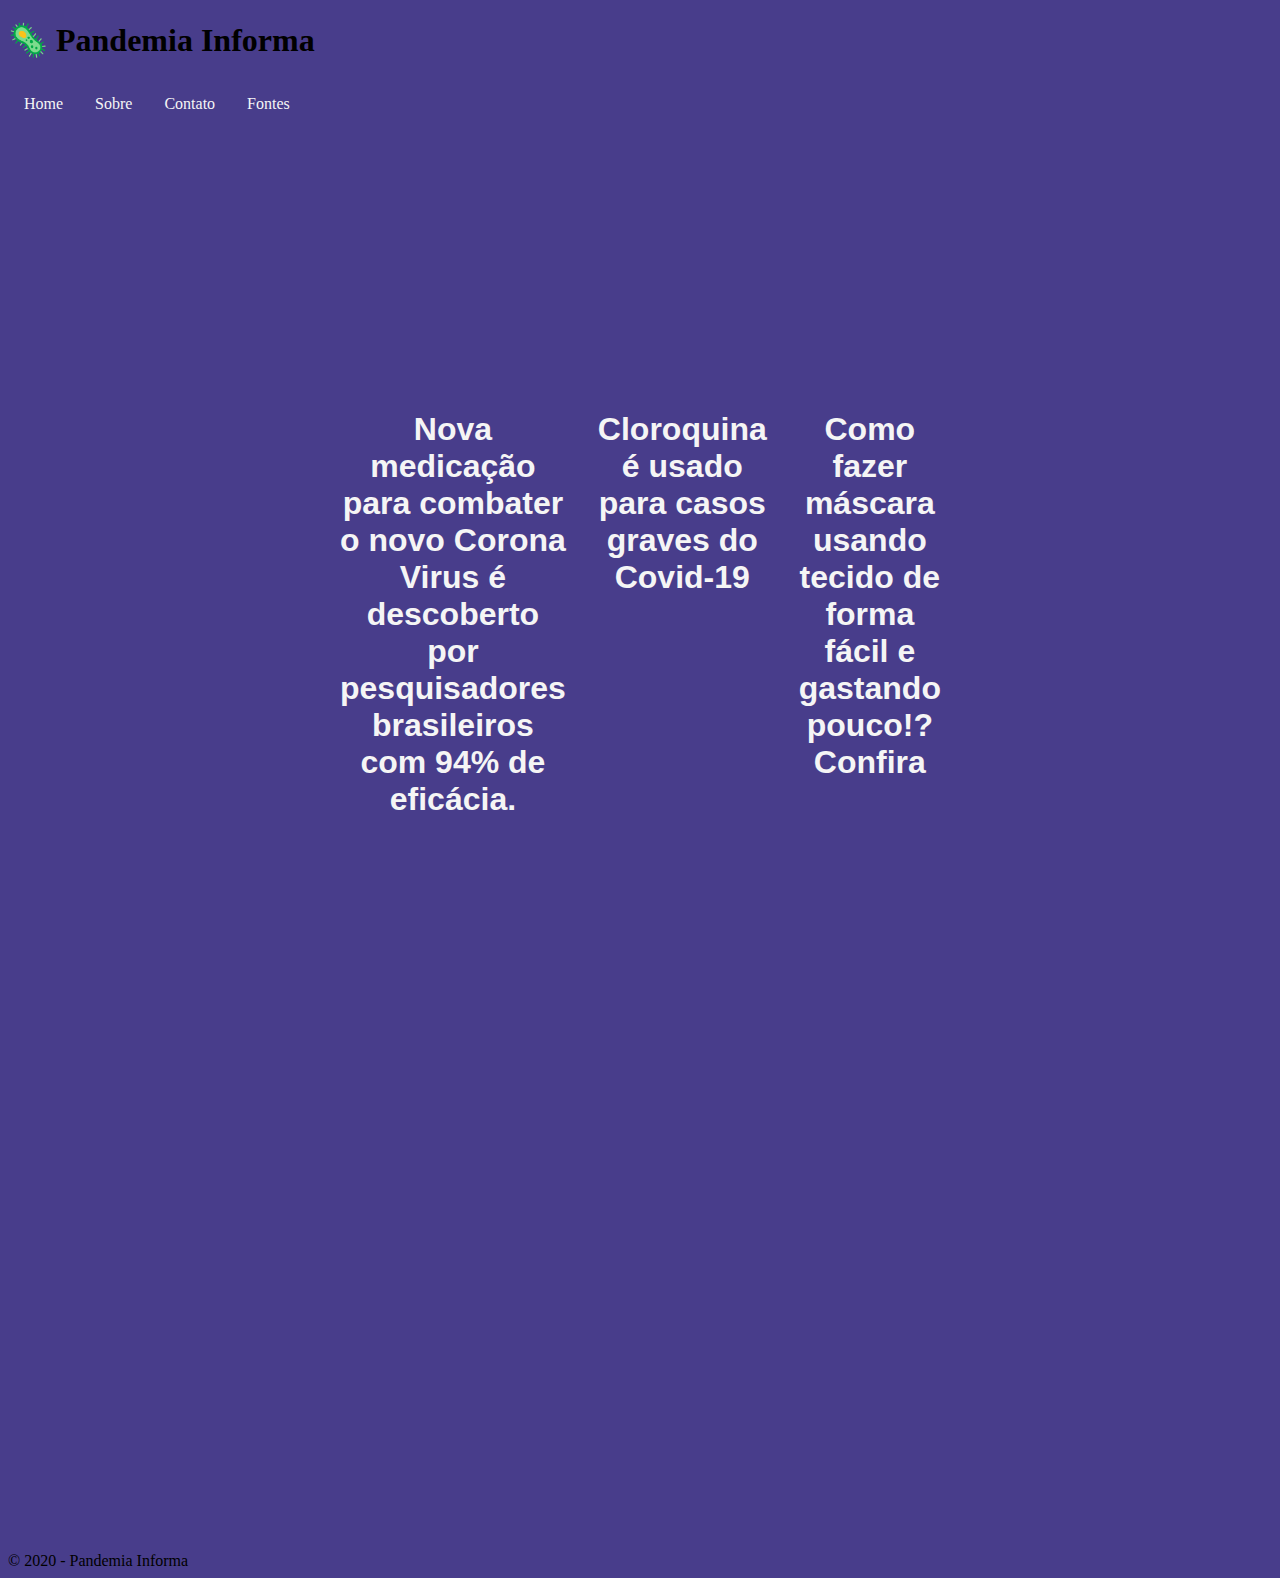
==== index.html @ bdaa9969 "Add files via upload" ====
<!DOCTYPE html>
<html>

<head>
    <meta charset="UTF-8">
    <meta name="viewport" content="width=device-width, initial-scale=1">
    <title> Informe Corona </title>
    <link rel="stylesheet" href="estilo.css"</link>
    
    
</head>

<body>
  <div id="Home"><h1> 🦠 Pandemia Informa </h1></div>
  
  <div id="navbar">
    <div> <a href="index.html"> Home </a></div>
    <div> <a href="about.html"> Sobre </a></div>
    <div> <a href="contato.html"> Contato </a></div>
    <div> <a href="fonte.html"> Fontes </a></div>
    </div>
    
  <div id="content">
   <div class="Corona1"> 
    <h1>
    <a href="https://www.google.com/url?sa=t&source=web&rct=j&url=https://www.em.com.br/app/noticia/nacional/2020/04/15/interna_nacional,1138785/amp.html&ved=2ahUKEwjA266C5fXoAhXBIbkGHTscBDUQFjACegQIBRAB&usg=AOvVaw38Ry32bZhAJDTVhmfmdTCT&ampcf=1"> Nova medicação para combater o novo Corona Virus é descoberto por pesquisadores brasileiros com 94% de eficácia. </a></h1>
    </div>
    
    <div class="Corona2">
      <h1> <a href="https://noticias.r7.com/saude/ministerio-autoriza-cloroquina-para-casos-graves-de-covid-19-25032020"> Cloroquina é usado para casos graves do Covid-19 </a> </h1>
      </div>
      
    <div class="Corona3">
      <h1><a href="https://www.artesanatopassoapassoja.com.br/como-fazer-mascara-de-tecido-protecao/">  Como fazer máscara usando tecido de forma fácil e gastando pouco!? Confira </a></h1> </br>
      </div>
    </div>
      
   
      
      <div id="midia">
      <iframe src<iframe width="410" height="350" src="https://www.youtube.com/embed/fC9n9oaolnU" frameborder="0" allow="accelerometer; autoplay; encrypted-media; gyroscope; picture-in-picture" allowfullscreen></iframe>
      <iframe width="410" height="350" src="https://www.youtube.com/embed/ZI-z-U9otgA" frameborder="0" allow="accelerometer; autoplay; encrypted-media; gyroscope; picture-in-picture" allowfullscreen></iframe>
      <iframe width="410" height="350" src="https://www.youtube.com/embed/YaI-m7UflxQ" frameborder="0" allow="accelerometer; autoplay; encrypted-media; gyroscope; picture-in-picture" allowfullscreen></iframe>
      </div>
      </br>
      </br>
      </br>
  <footer>
    <p1> © 2020 - Pandemia Informa </p1>
  </footer>

</body>

</html>
---- estilo.css ----
body {
  background-color: darkslateblue
}


a{
  float: left;
  display: block;
  color: whitesmoke;
  text-align: center;
  padding: 14px 16px;
  text-decoration: none;

}

#navbar{
  display: block;
  justify-content: space-around
  float: right;
}

#content{
  display: flex;
  text-decoration: none;
  justify-content: space-between;
  padding: 15%;
  margin: 10%;
}
.Corona1{
  font-family: Arial, Helvetica, sans-serif
}
.Corona2{
  font-family: Arial, Helvetica, sans-serif;
  text-align: 10px
}
.Corona3{
  font-family: Arial, Helvetica, sans-serif;
}

#midia{
  display: flex;
  float: center;
  
  
}
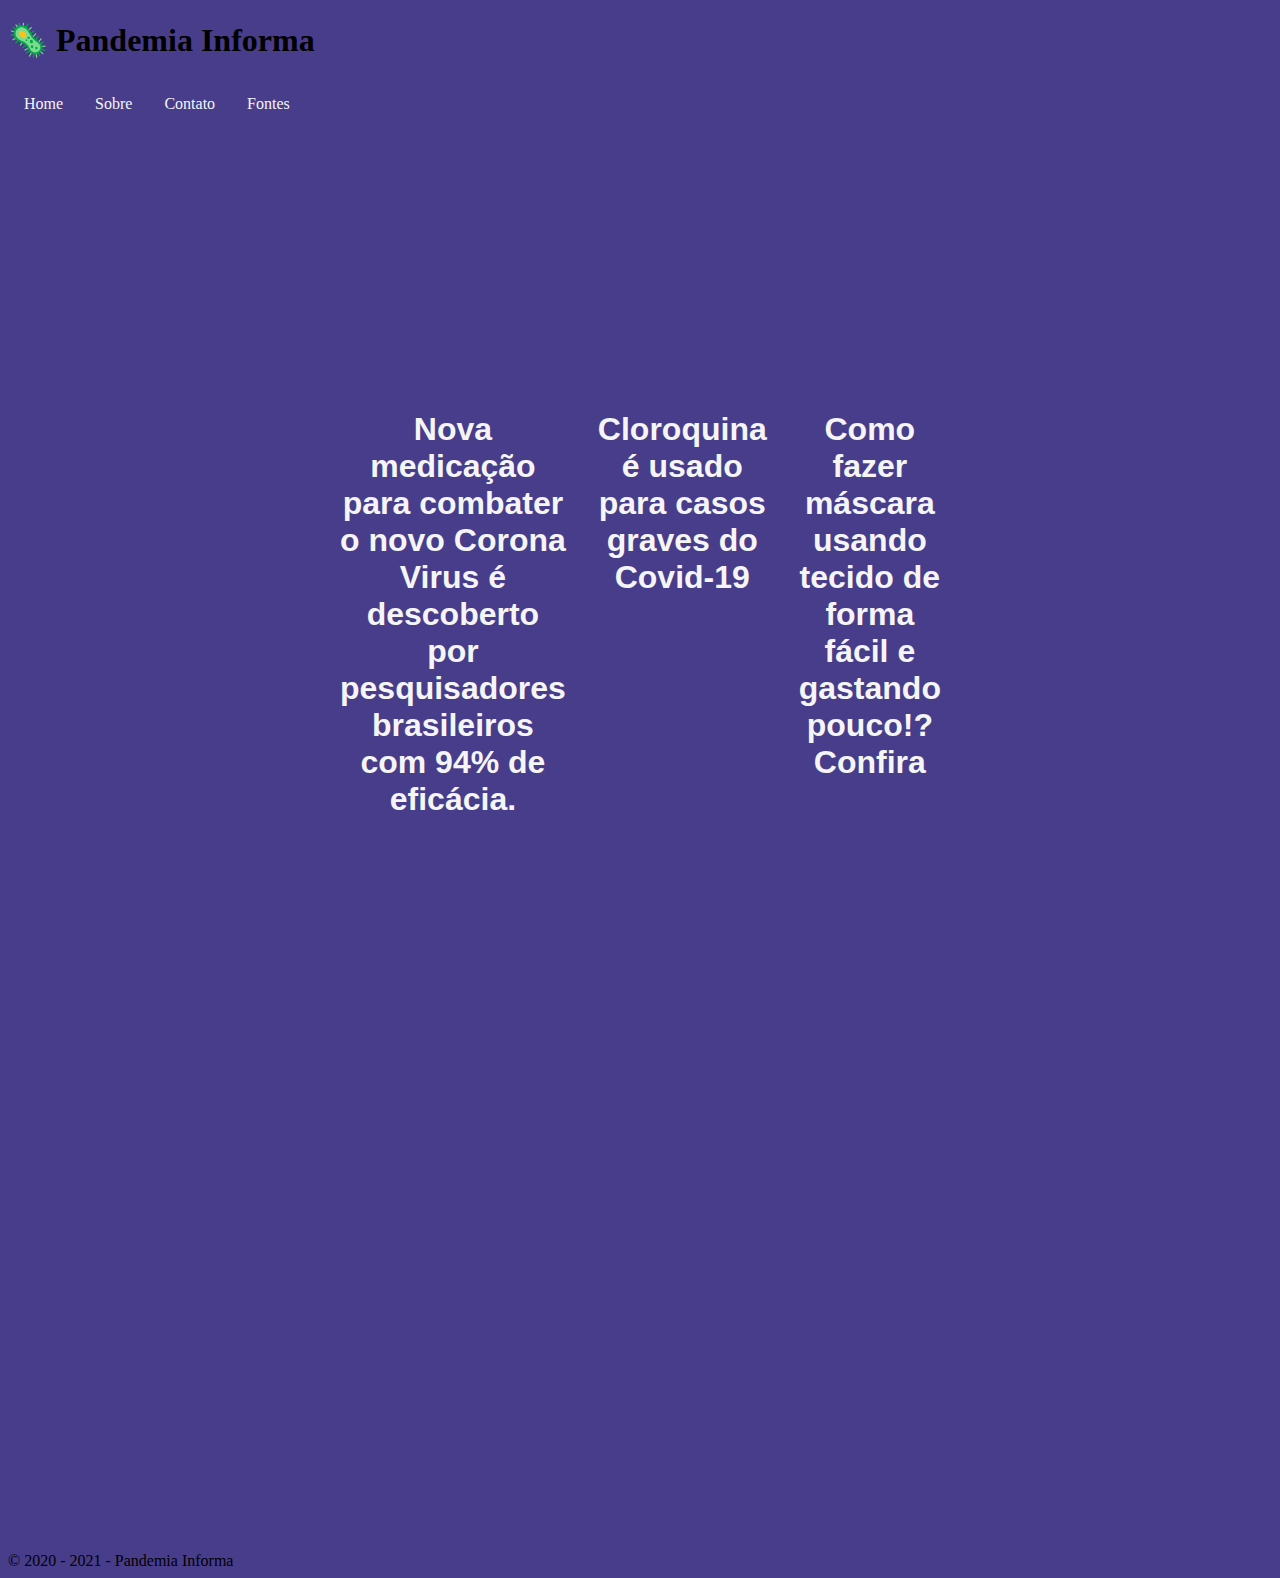
==== commit b2da0909: "Update index.html" ====
--- a/index.html
+++ b/index.html
@@ -38,17 +38,17 @@
    
       
       <div id="midia">
-      <iframe src<iframe width="410" height="350" src="https://www.youtube.com/embed/fC9n9oaolnU" frameborder="0" allow="accelerometer; autoplay; encrypted-media; gyroscope; picture-in-picture" allowfullscreen></iframe>
-      <iframe width="410" height="350" src="https://www.youtube.com/embed/ZI-z-U9otgA" frameborder="0" allow="accelerometer; autoplay; encrypted-media; gyroscope; picture-in-picture" allowfullscreen></iframe>
-      <iframe width="410" height="350" src="https://www.youtube.com/embed/YaI-m7UflxQ" frameborder="0" allow="accelerometer; autoplay; encrypted-media; gyroscope; picture-in-picture" allowfullscreen></iframe>
+      <iframe src<iframe width="395" height="350" src="https://www.youtube.com/embed/fC9n9oaolnU" frameborder="0" allow="accelerometer; autoplay; encrypted-media; gyroscope; picture-in-picture" allowfullscreen></iframe>
+      <iframe width="395" height="350" src="https://www.youtube.com/embed/ZI-z-U9otgA" frameborder="0" allow="accelerometer; autoplay; encrypted-media; gyroscope; picture-in-picture" allowfullscreen></iframe>
+      <iframe width="395" height="350" src="https://www.youtube.com/embed/YaI-m7UflxQ" frameborder="0" allow="accelerometer; autoplay; encrypted-media; gyroscope; picture-in-picture" allowfullscreen></iframe>
       </div>
       </br>
       </br>
       </br>
   <footer>
-    <p1> © 2020 - Pandemia Informa </p1>
+    <p1> © 2020 - 2021 - Pandemia Informa </p1>
   </footer>
 
 </body>
 
-</html>+</html>
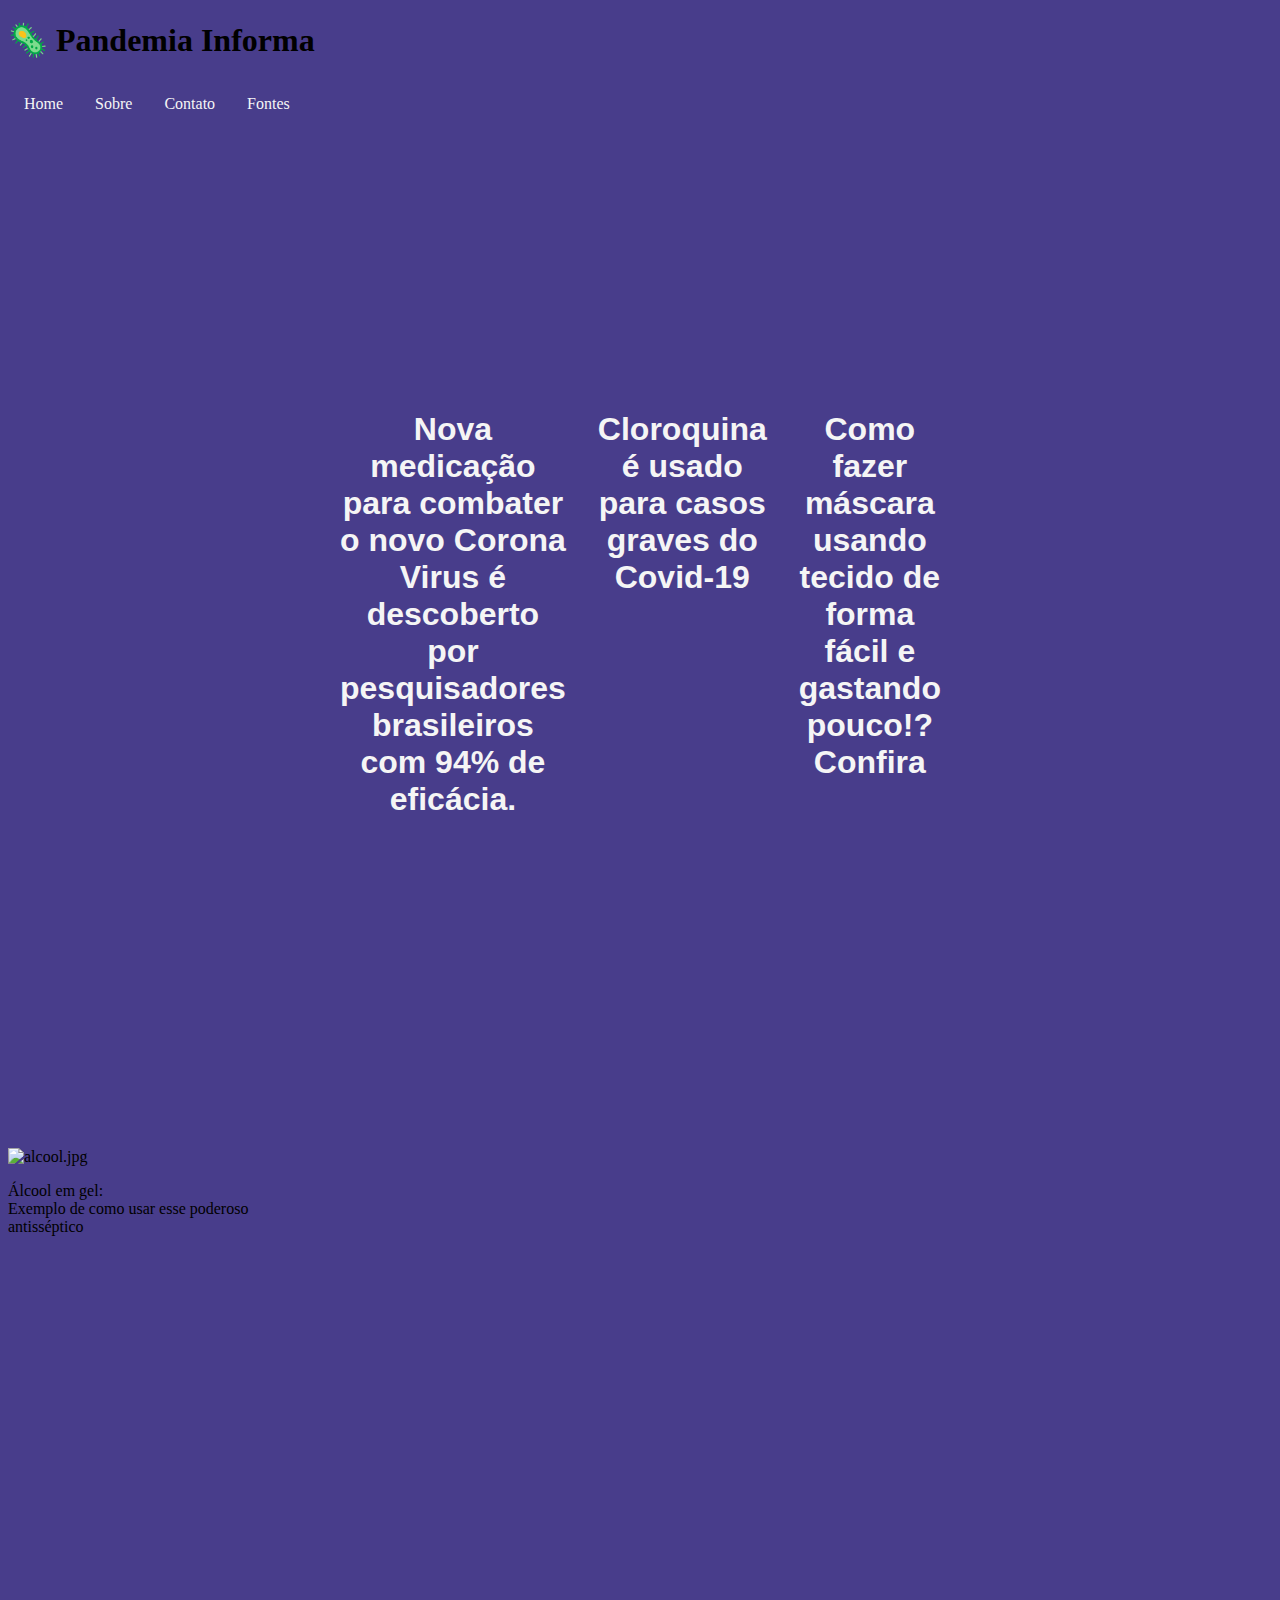
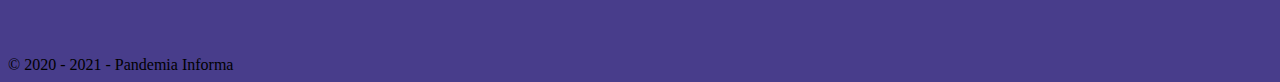
==== commit 0208375f: "Alterado o estilo do card e retirado o Botstrap CSS da TAG <Head>" ====
--- a/index.html
+++ b/index.html
@@ -3,10 +3,11 @@
 
 <head>
     <meta charset="UTF-8">
-    <meta name="viewport" content="width=device-width, initial-scale=1">
+    <meta name="viewport" content="width=device-width, initial-scale=1, shrink-to-fit=no">
+
     <title> Informe Corona </title>
     <link rel="stylesheet" href="estilo.css"</link>
-    
+
     
 </head>
 
@@ -35,7 +36,12 @@
       </div>
     </div>
       
-   
+   <div class="card" style="width: 18rem;">
+  <img class="card-img-top" src=".../100px180/?text=Image cap" alt="alcool.jpg">
+  <div class="card-body">
+    <p class="card-text">Álcool em gel: <br> Exemplo de como usar esse poderoso antisséptico </p>
+  </div>
+</div>
       
       <div id="midia">
       <iframe src<iframe width="395" height="350" src="https://www.youtube.com/embed/fC9n9oaolnU" frameborder="0" allow="accelerometer; autoplay; encrypted-media; gyroscope; picture-in-picture" allowfullscreen></iframe>
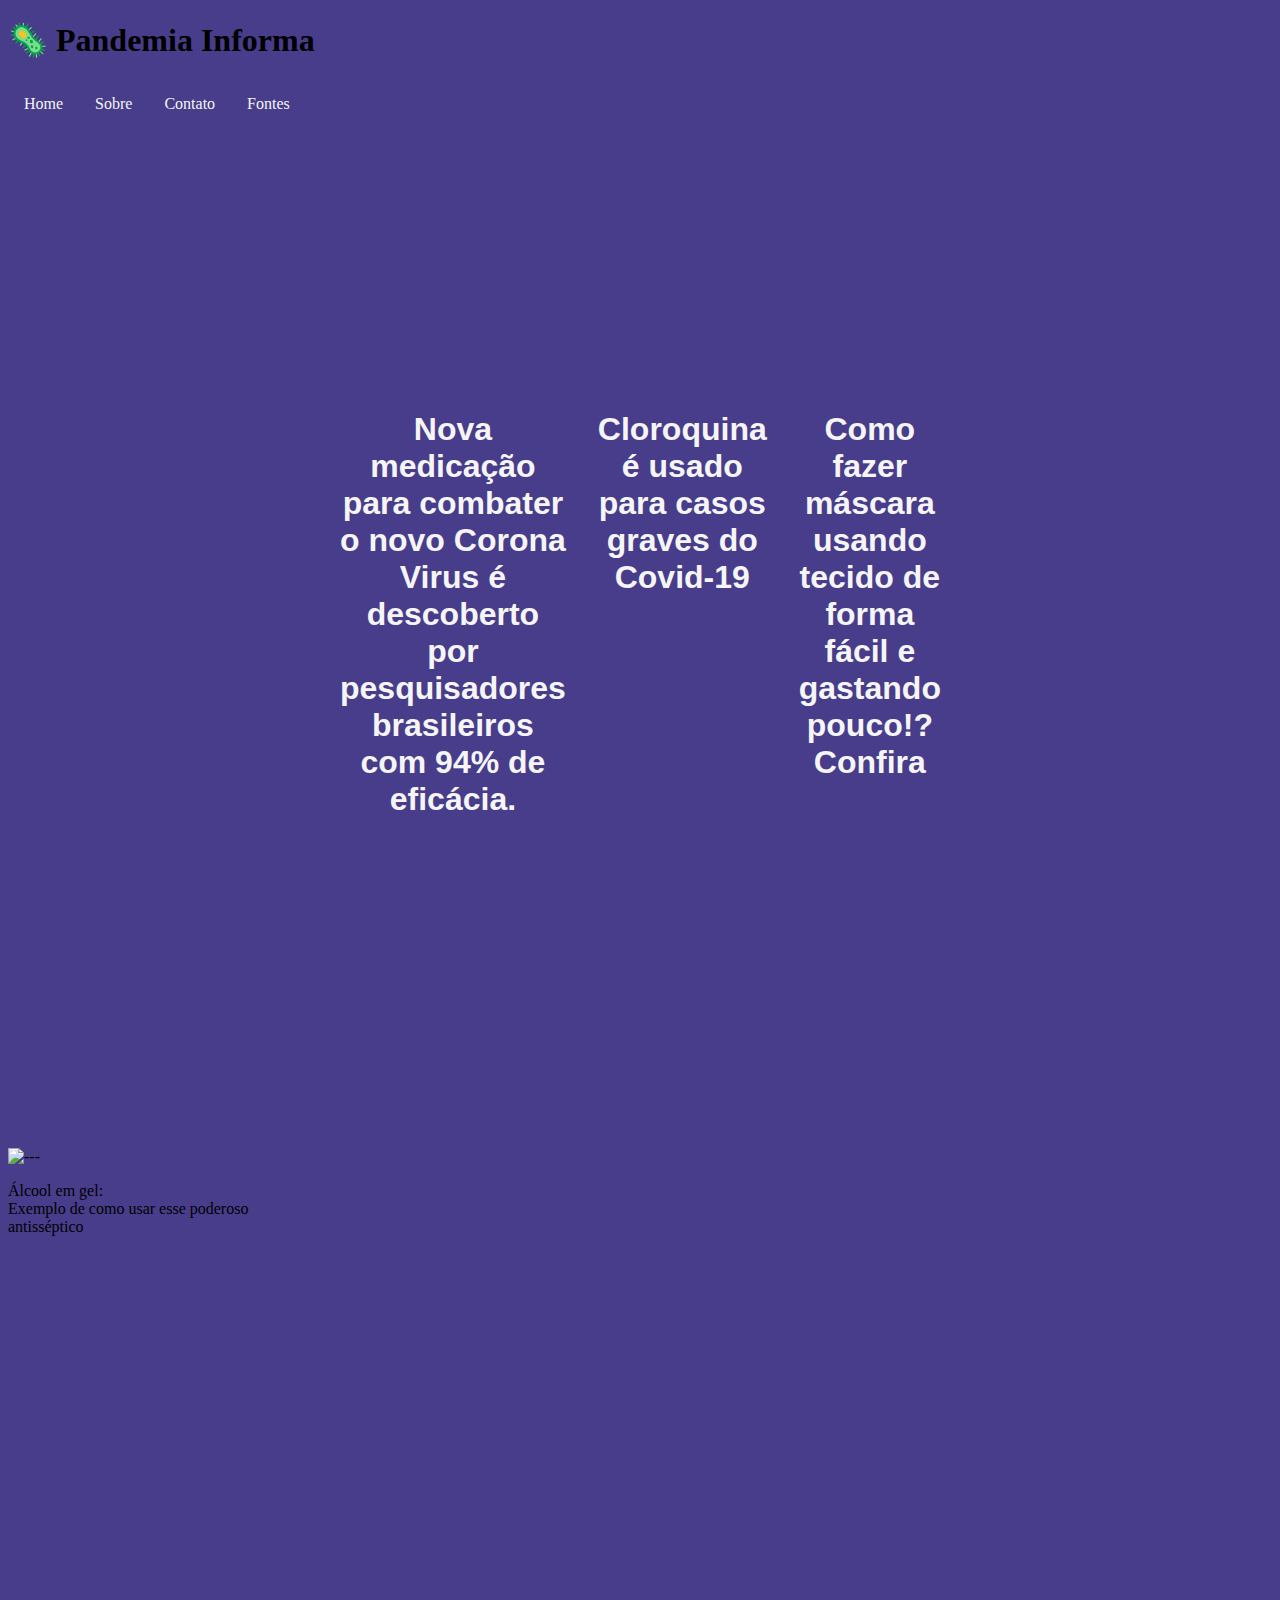
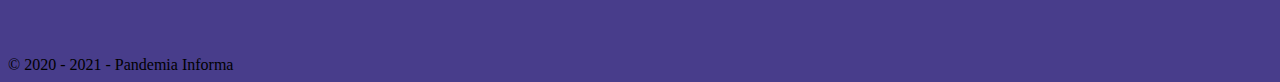
==== commit 73dd331c: "Alterado a imagem" ====
--- a/index.html
+++ b/index.html
@@ -37,7 +37,7 @@
     </div>
       
    <div class="card" style="width: 18rem;">
-  <img class="card-img-top" src=".../100px180/?text=Image cap" alt="alcool.jpg">
+  <img class="card-img-top" src="alcool.jpg".../100px180/?text=Image cap" alt="---">
   <div class="card-body">
     <p class="card-text">Álcool em gel: <br> Exemplo de como usar esse poderoso antisséptico </p>
   </div>
